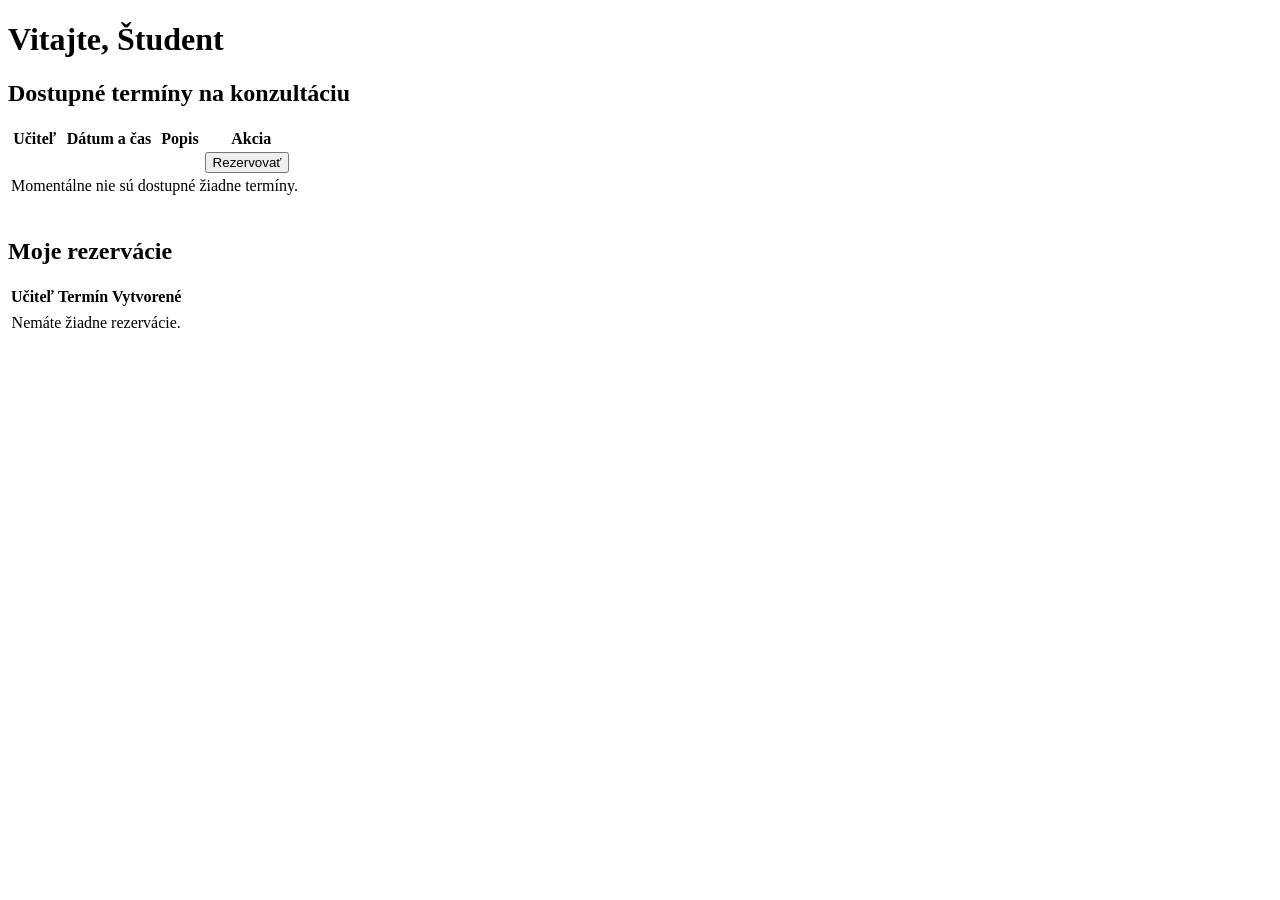
==== src/main/resources/templates/student/overview.html @ aa1f1216 "Prvý prototyp pre overenie funkčnosti" ====
<!DOCTYPE html>
<html xmlns:th="http://www.thymeleaf.org">
<head>
    <title>Študentský prehľad</title>
    <link rel="stylesheet" th:href="@{/css/style.css}">
</head>
<body>
<div class="container">
    <h1>Vitajte, <span th:text="${studentName}">Študent</span></h1>

    <h2>Dostupné termíny na konzultáciu</h2>
    <table>
        <thead>
        <tr>
            <th>Učiteľ</th>
            <th>Dátum a čas</th>
            <th>Popis</th>
            <th>Akcia</th>
        </tr>
        </thead>
        <tbody>
        <tr th:each="slot : ${availableSlots}">
            <td th:text="${slot.teacher.fullName}"></td>
            <td th:text="${#temporals.format(slot.startTime, 'dd.MM.yyyy HH:mm')} + ' - ' + ${#temporals.format(slot.endTime, 'HH:mm')}"></td>
            <td th:text="${slot.description}"></td>
            <td>
                <form action="/student/reserve" method="post">
                    <input type="hidden" name="slotId" th:value="${slot.id}">
                    <button type="submit" class="btn">Rezervovať</button>
                </form>
            </td>
        </tr>
        <tr th:if="${#lists.isEmpty(availableSlots)}">
            <td colspan="4" style="text-align: center;">Momentálne nie sú dostupné žiadne termíny.</td>
        </tr>
        </tbody>
    </table>

    <h2 style="margin-top: 40px;">Moje rezervácie</h2>
    <table>
        <thead>
        <tr>
            <th>Učiteľ</th>
            <th>Termín</th>
            <th>Vytvorené</th>
        </tr>
        </thead>
        <tbody>
        <tr th:each="res : ${myReservations}">
            <td th:text="${res.slot.teacher.fullName}"></td>
            <td th:text="${#temporals.format(res.slot.startTime, 'dd.MM.yyyy HH:mm')}"></td>
            <td th:text="${#temporals.format(res.createdAt, 'dd.MM.yyyy HH:mm')}"></td>
        </tr>
        <tr th:if="${#lists.isEmpty(myReservations)}">
            <td colspan="3" style="text-align: center;">Nemáte žiadne rezervácie.</td>
        </tr>
        </tbody>
    </table>
</div>
</body>
</html>
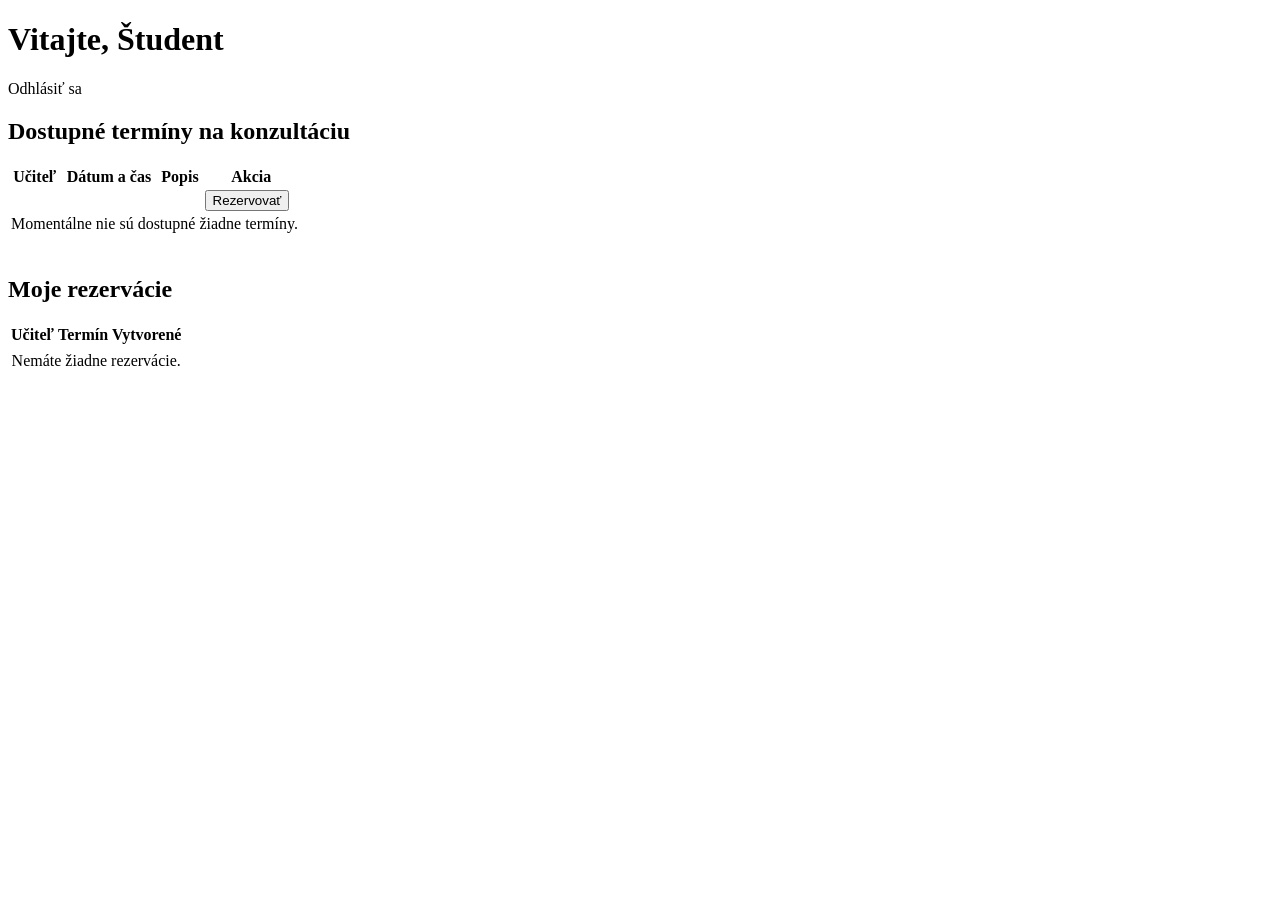
==== commit 91fabdc0: "Záloha zmien pred pridaním nových funkcií z konzultácie - urobený AuthController.java; urobený index" ====
--- a/src/main/resources/templates/student/overview.html
+++ b/src/main/resources/templates/student/overview.html
@@ -6,7 +6,10 @@
 </head>
 <body>
 <div class="container">
-    <h1>Vitajte, <span th:text="${studentName}">Študent</span></h1>
+    <div class="header-top">
+        <h1>Vitajte, <span th:text="${studentName}">Študent</span></h1>
+        <a th:href="@{/logout}" class="btn logout-btn">Odhlásiť sa</a>
+    </div>
 
     <h2>Dostupné termíny na konzultáciu</h2>
     <table>
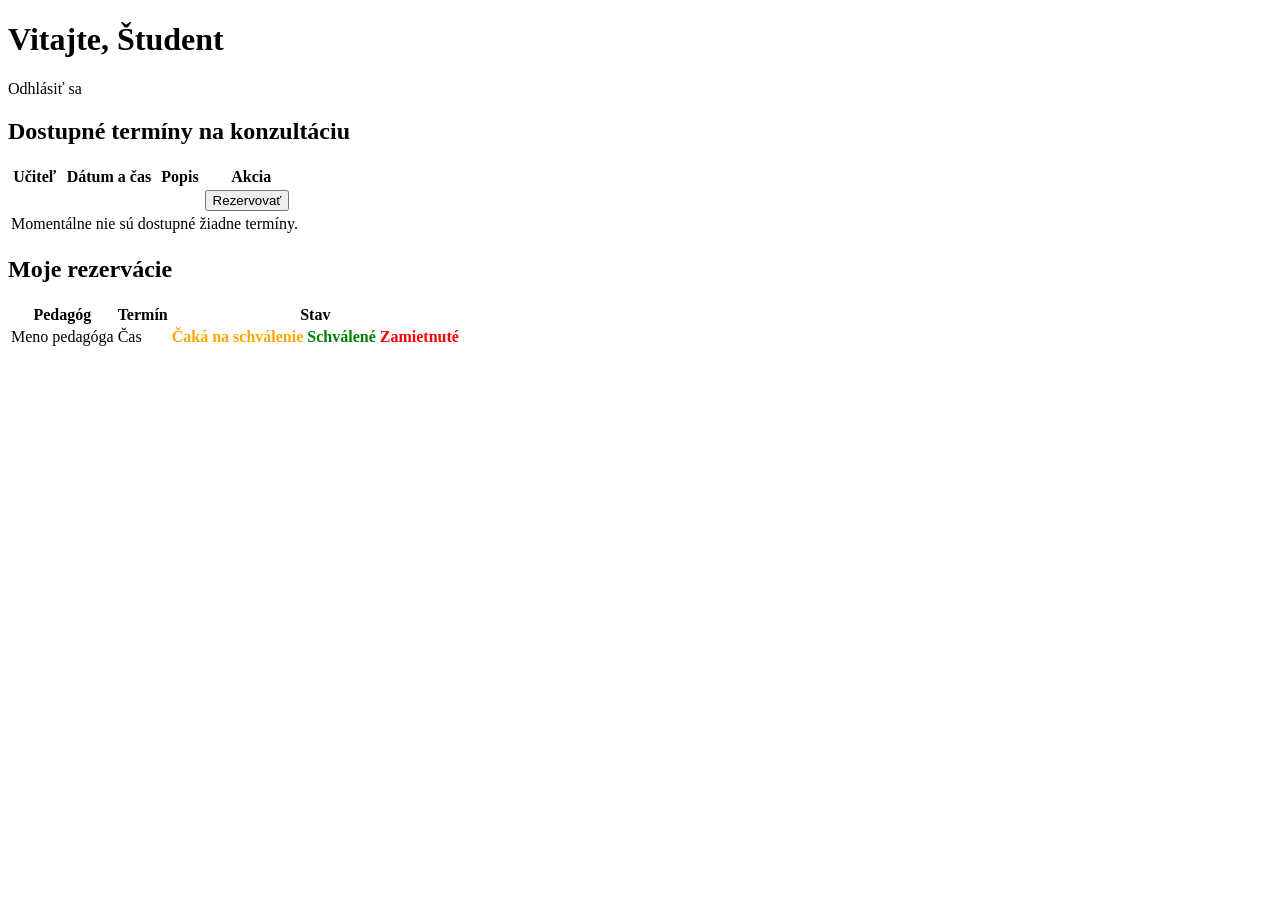
==== commit 22438b94: "Pridanie nutnosti potvrdit rezervaciu ucitelom" ====
--- a/src/main/resources/templates/student/overview.html
+++ b/src/main/resources/templates/student/overview.html
@@ -39,23 +39,24 @@
         </tbody>
     </table>
 
-    <h2 style="margin-top: 40px;">Moje rezervácie</h2>
+    <h2>Moje rezervácie</h2>
     <table>
         <thead>
         <tr>
-            <th>Učiteľ</th>
+            <th>Pedagóg</th>
             <th>Termín</th>
-            <th>Vytvorené</th>
+            <th>Stav</th>
         </tr>
         </thead>
         <tbody>
-        <tr th:each="res : ${myReservations}">
-            <td th:text="${res.slot.teacher.fullName}"></td>
-            <td th:text="${#temporals.format(res.slot.startTime, 'dd.MM.yyyy HH:mm')}"></td>
-            <td th:text="${#temporals.format(res.createdAt, 'dd.MM.yyyy HH:mm')}"></td>
-        </tr>
-        <tr th:if="${#lists.isEmpty(myReservations)}">
-            <td colspan="3" style="text-align: center;">Nemáte žiadne rezervácie.</td>
+        <tr th:each="reservation : ${myReservations}">
+            <td th:text="${reservation.slot.teacher.fullName}">Meno pedagóga</td>
+            <td th:text="${reservation.slot.startTime + ' - ' + reservation.slot.endTime}">Čas</td>
+            <td>
+                <span th:if="${reservation.status == 'PENDING'}" style="color: orange; font-weight: bold;">Čaká na schválenie</span>
+                <span th:if="${reservation.status == 'APPROVED'}" style="color: green; font-weight: bold;">Schválené</span>
+                <span th:if="${reservation.status == 'REJECTED'}" style="color: red; font-weight: bold;">Zamietnuté</span>
+            </td>
         </tr>
         </tbody>
     </table>
